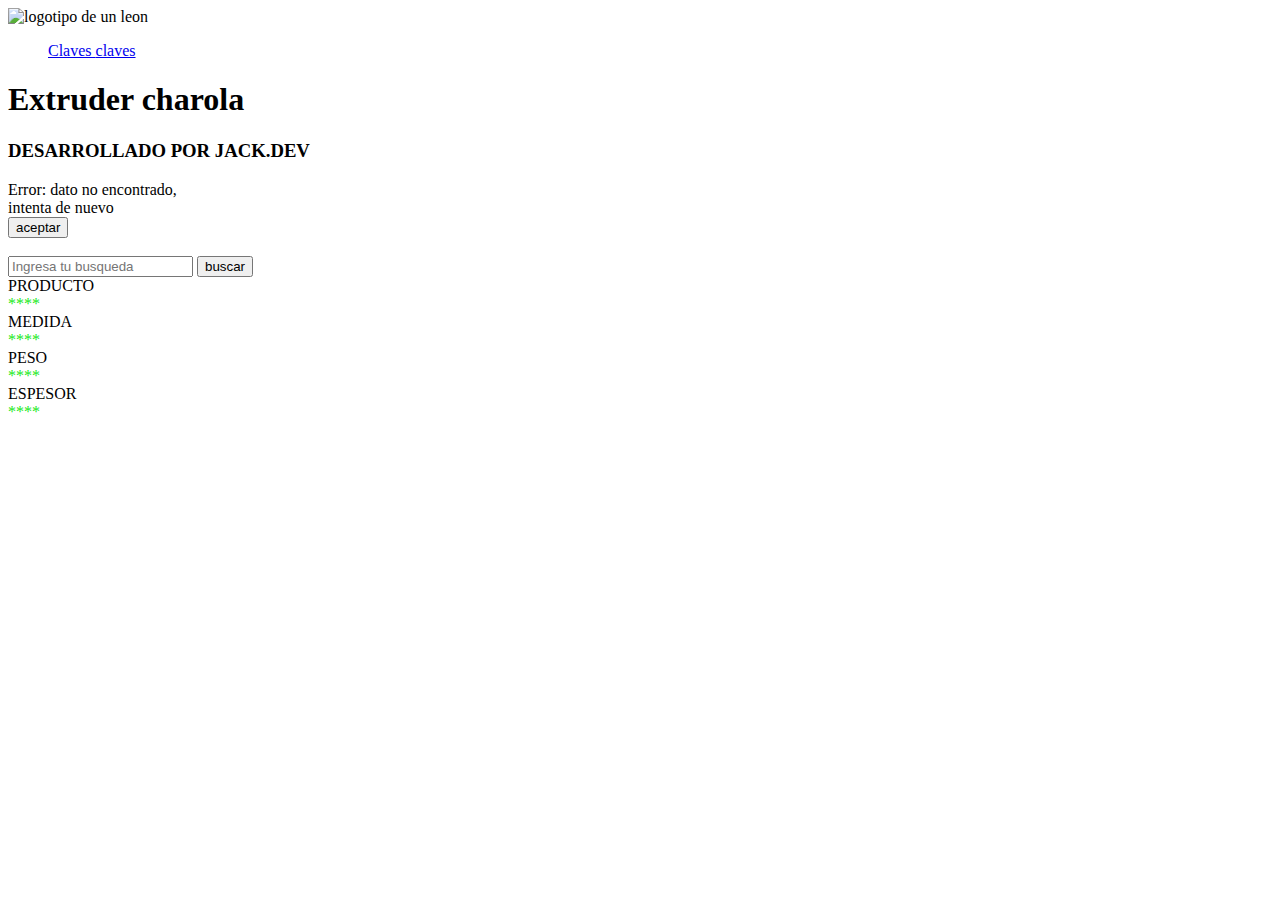
==== index.html @ 4cee0f07 "Add files via upload" ====
<!DOCTYPE html>
<html lang="es-MX">
<head>
    <meta charset="UTF-8">
    <meta http-equiv="X-UA-Compatible" content="IE=edge">
    <meta name="viewport" content="width=device-width, initial-scale=1.0">
    <link rel="icon" href="./img/favicon.ico" type="image/x-icon">
    <link rel="stylesheet" href="./main-css/style.css">
    <script defer src="./main-js/app.js"></script>
    <title>App Extruder</title>
</head>
<body>
    <!-- barra de navegacion -->
    <nav class="main-nav">
      <img class="logo" src="./img/reyma.png" alt="logotipo de un leon">
      <ul class="bar">
        <a class="inactive" href="./key-menu.html"> Claves </a>
        <a class="active" href="./keys.html"> claves </a>
      </ul>
    </nav>
    <!-- titulo principal   -->
    
    <h1 class="main-title"> Extruder charola </h1>
    <H3> DESARROLLADO POR JACK.DEV </H3>

    <div class="error error1">
        <span> Error: dato no encontrado, <br> intenta de nuevo  </span>

        <div class="boton-hide"> 
            <button> aceptar </button>
        </div>
        
    </div>

    <!-- entrada de busqueda principal input -->
    <div class="icon2"> <img src="./img/lupa1.png" alt=""></div>
    <input type="text"  class="search-error" id="search-input" placeholder="Ingresa tu busqueda" required minlength="2" maxlength="15" required>

    <button class="buscar"> buscar </button>

     <!-- contenedor de las card donde se insertan los resultados  -->
    <div class="container-card">
        <div class="card" id="search-card-1"> PRODUCTO </div>
        <div class="card" id="search-card-2" style="color:rgb(24, 233, 24)"> **** </div>

        <div class="card" id="search-card-3"> MEDIDA  </div>
        <div class="card" id="search-card-4" style="color:rgb(24, 233, 24)"> **** </div>
    
        <div class="card" id="search-card-5"> PESO  </div>
        <div class="card" id="search-card-6" style="color:rgb(24, 233, 24)"> **** </div>

        <div class="card" id="search-card-7"> ESPESOR </div>
        <div class="card" id="search-card-8" style="color:rgb(24, 233, 24)"> **** </div> 
    </div>
   
</body>

</html>
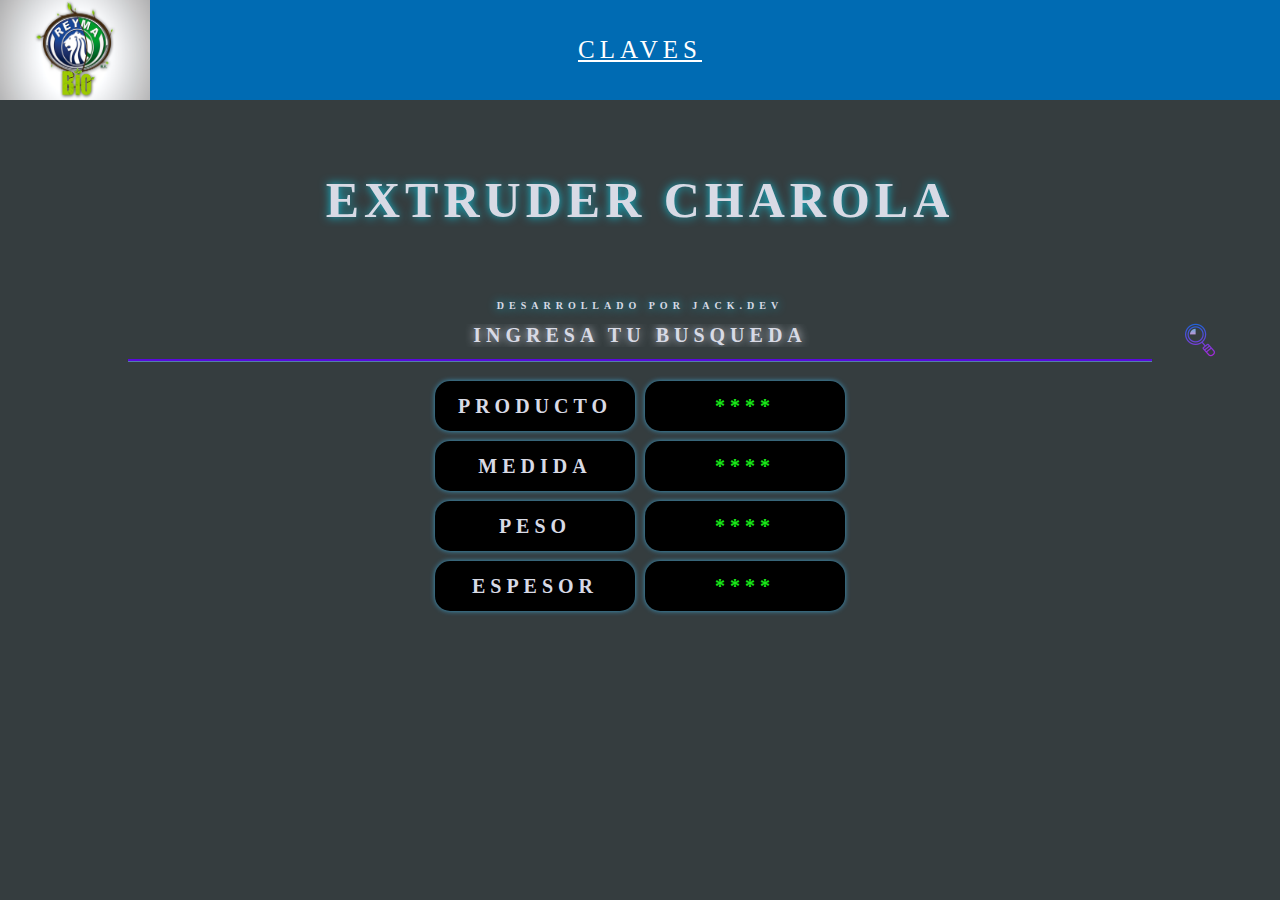
==== commit aff54718: "Archivos actualizados" ====
--- a/index.html
+++ b/index.html
@@ -1,58 +1,58 @@
-<!DOCTYPE html>
-<html lang="es-MX">
-<head>
-    <meta charset="UTF-8">
-    <meta http-equiv="X-UA-Compatible" content="IE=edge">
-    <meta name="viewport" content="width=device-width, initial-scale=1.0">
-    <link rel="icon" href="./img/favicon.ico" type="image/x-icon">
-    <link rel="stylesheet" href="./main-css/style.css">
-    <script defer src="./main-js/app.js"></script>
-    <title>App Extruder</title>
-</head>
-<body>
-    <!-- barra de navegacion -->
-    <nav class="main-nav">
-      <img class="logo" src="./img/reyma.png" alt="logotipo de un leon">
-      <ul class="bar">
-        <a class="inactive" href="./key-menu.html"> Claves </a>
-        <a class="active" href="./keys.html"> claves </a>
-      </ul>
-    </nav>
-    <!-- titulo principal   -->
-    
-    <h1 class="main-title"> Extruder charola </h1>
-    <H3> DESARROLLADO POR JACK.DEV </H3>
-
-    <div class="error error1">
-        <span> Error: dato no encontrado, <br> intenta de nuevo  </span>
-
-        <div class="boton-hide"> 
-            <button> aceptar </button>
-        </div>
-        
-    </div>
-
-    <!-- entrada de busqueda principal input -->
-    <div class="icon2"> <img src="./img/lupa1.png" alt=""></div>
-    <input type="text"  class="search-error" id="search-input" placeholder="Ingresa tu busqueda" required minlength="2" maxlength="15" required>
-
-    <button class="buscar"> buscar </button>
-
-     <!-- contenedor de las card donde se insertan los resultados  -->
-    <div class="container-card">
-        <div class="card" id="search-card-1"> PRODUCTO </div>
-        <div class="card" id="search-card-2" style="color:rgb(24, 233, 24)"> **** </div>
-
-        <div class="card" id="search-card-3"> MEDIDA  </div>
-        <div class="card" id="search-card-4" style="color:rgb(24, 233, 24)"> **** </div>
-    
-        <div class="card" id="search-card-5"> PESO  </div>
-        <div class="card" id="search-card-6" style="color:rgb(24, 233, 24)"> **** </div>
-
-        <div class="card" id="search-card-7"> ESPESOR </div>
-        <div class="card" id="search-card-8" style="color:rgb(24, 233, 24)"> **** </div> 
-    </div>
-   
-</body>
-
-</html>
+<!DOCTYPE html>
+<html lang="es-MX">
+<head>
+    <meta charset="UTF-8">
+    <meta http-equiv="X-UA-Compatible" content="IE=edge">
+    <meta name="viewport" content="width=device-width, initial-scale=1.0">
+    <link rel="icon" href="./img/favicon.ico" type="image/x-icon">
+    <link rel="stylesheet" href="./main-css/style.css">
+    <script defer src="./main-js/app.js"></script>
+    <title>App Extruder</title>
+</head>
+<body>
+    <!-- barra de navegacion -->
+    <nav class="main-nav">
+      <img class="logo" src="./img/reyma.png" alt="logotipo de un leon">
+      <ul class="bar">
+        <a class="inactive" href="./key-menu.html"> Claves </a>
+        <a class="active" href="./keys.html"> claves </a>
+      </ul>
+    </nav>
+    <!-- titulo principal   -->
+    
+    <h1 class="main-title"> Extruder charola </h1>
+    <H3> DESARROLLADO POR JACK.DEV </H3>
+
+    <div class="error error1">
+        <span> Error: dato no encontrado, <br> intenta de nuevo  </span>
+
+        <div class="boton-hide"> 
+            <button> aceptar </button>
+        </div>
+        
+    </div>
+
+    <!-- entrada de busqueda principal input -->
+    <div class="icon2"> <img src="./img/lupa1.png" alt=""></div>
+    <input type="text"  class="search-error" id="search-input" placeholder="Ingresa tu busqueda" required minlength="2" maxlength="15" required>
+
+    <button class="buscar"> buscar </button>
+
+     <!-- contenedor de las card donde se insertan los resultados  -->
+    <div class="container-card">
+        <div class="card" id="search-card-1"> PRODUCTO </div>
+        <div class="card" id="search-card-2" style="color:rgb(24, 233, 24)"> **** </div>
+
+        <div class="card" id="search-card-3"> MEDIDA  </div>
+        <div class="card" id="search-card-4" style="color:rgb(24, 233, 24)"> **** </div>
+    
+        <div class="card" id="search-card-5"> PESO  </div>
+        <div class="card" id="search-card-6" style="color:rgb(24, 233, 24)"> **** </div>
+
+        <div class="card" id="search-card-7"> ESPESOR </div>
+        <div class="card" id="search-card-8" style="color:rgb(24, 233, 24)"> **** </div> 
+    </div>
+   
+</body>
+
+</html>
--- a/main-css/style.css
+++ b/main-css/style.css
@@ -0,0 +1,315 @@
+*,
+*::after,
+*::before {
+  box-sizing: border-box;
+  margin: 0;
+  padding: 0;
+}
+
+html {
+  font-size: 62.5%;
+  background-color: #353d3f;
+}
+
+body{
+    display: flex;
+    flex-direction: column;
+    justify-content: center;
+    align-items: center;
+}
+
+/* barra de navegacion principal */
+.main-nav {
+    display: flex;
+    justify-content: center;
+    align-items: center;
+    height: 100px;
+    width: 100%;
+    font-size: 2.5rem;
+    background-color: rgb(0, 107, 179);
+    font-weight: 400;
+    text-transform: uppercase;
+    letter-spacing: 0.5rem;
+}
+
+.logo {
+    position: absolute;
+    left: 0;
+    width: 150px;
+    height: 100px;
+}
+
+ul .bar {
+    display: flex;
+    justify-content: space-around;
+    margin: 20px;
+}
+
+a {
+    list-style: none;
+    padding: 15px;
+    color: #ffffff;
+
+}
+/* titulo principal de la pagina */
+.main-title {
+    display: flex;
+    justify-content: center;
+    align-items: center;
+    font-size: 5rem;
+    font-weight: 700;
+    text-transform: uppercase;
+    letter-spacing: 0.5rem;
+    text-align: center;
+    color: #D8DAE5;
+    text-shadow: #13bfd6 0px 0px 10px;
+    height: 200px;
+    width: 100%;
+}
+
+H3 {
+    font-size: 1rem;
+    font-weight: 700;
+    text-transform: uppercase;
+    letter-spacing: 0.5rem;
+    text-align: center;
+    color: #D8DAE5;
+    text-shadow: #13bfd6 0px 0px 10px;
+}
+/* barra de ingreso de datos input */
+#search-input {
+    display: flex;
+    justify-content: center;
+    align-items: center;
+    font-family: 'Playfair Display', serif;
+    font-size: 2rem;
+    text-shadow: #D8DAE5 0px 0px 10px;
+    color: #10f080;
+    height: 50px;
+    width: 80%;
+    background-color: transparent;
+    text-transform: uppercase;
+    letter-spacing: 0.5rem;
+    text-align: center;
+    border-top: 0px solid rgba(0,0,0,1.50 );
+    border-left: 0px solid rgba(0,0,0,1.50 );
+    border-right: 0px solid rgba(0,0,0,1.50 );
+    border-bottom: 2px solid rgba(95,1,247,0.863);
+    box-shadow: rgb(83, 127, 168)  0px 1px 0px;
+    outline: none;
+    cursor: pointer;
+    z-index: 1;
+}
+
+.icon2 {
+    position: absolute;
+    left: 118rem;
+    height: 50px;
+    width: 50px;
+    top: 32rem;
+    cursor: pointer;
+    opacity: .8;
+}
+
+/*texto dentro del input */
+::placeholder {
+    color: #D8DAE5;
+    font-size: 2rem;
+    font-weight: 700;
+    text-transform: uppercase;
+    letter-spacing: 0.5rem;
+    text-align: center;
+}
+/* contenedor de las card */
+.container-card {
+    display: grid;
+    grid-template-columns: repeat(2, 1fr);
+    grid-gap: 10px;
+    grid-auto-rows: 50px ;
+    padding-top: 20px;
+}
+/* clase principal de todas las card */
+.card {
+    display: flex;
+    align-items: center;
+    justify-content: center;
+    background-color: #000000;
+    width: 200px;
+    color: #D8DAE5;
+    font-size: 2rem;
+    font-weight: 700;
+    text-transform: uppercase;
+    letter-spacing: 0.5rem;
+    text-align: center;
+    border-radius: 15px;
+    box-shadow: rgb(61, 157, 201)  0px 0px 5px ;
+}
+/* efecto zoom al pasar sobre las card */
+.card:hover{
+    cursor: pointer;
+    font-size: 1.8rem;
+    transform:  scale(1.4);
+    transition: transform 0.58s;
+}
+
+span {
+    display: flex;
+    justify-content: center;
+    align-items: center;
+}
+
+.error1 {
+    display: none;
+}
+
+ .error {
+    position: absolute;
+    align-items: center;
+    justify-content: center;
+    height: 20rem;
+    width: 50rem;
+    font-size: 3.5rem;
+    font-family: 'Gill Sans', 'Gill Sans MT', Calibri, 'Trebuchet MS', sans-serif;
+    border: #ff0606 solid;
+    border-radius: 4rem;
+    background-color: #D8DAE5;
+    z-index: 3;
+}
+
+ div .boton-hide {
+    display: flex;
+    justify-content: center;
+    align-items: center;
+    width: 50rem;
+    height: 10rem;
+    box-shadow: #10f080;
+}
+
+.boton-hide button {
+    width: 10rem;
+    height: 5rem;
+    border-radius: 1rem;
+    background: #13bfd6;
+    color: #ff0606;
+    border: 10;
+    box-shadow: rgb(255, 9, 9)  0px 0px 5px ;
+    text-decoration: none;
+}
+
+.buscar {
+    display: none;
+}
+
+.inactive {
+    display: none;
+}
+
+
+/* mobil */
+
+@media (max-width: 724px){
+    .card {
+        display: flex;
+        align-items: center;
+        justify-content: center;
+        background-color: #000000;
+        width: 170px;
+        color: #D8DAE5;
+        font-size: 2rem;
+        font-weight: 700;
+        text-transform: uppercase;
+        letter-spacing: 0.5rem;
+        text-align: center;
+        border-radius: 15px;
+        box-shadow: rgb(61, 157, 201)  0px 0px 5px ;
+    }
+
+    .icon {
+        display: none;
+    }
+
+    .buscar {
+        display: flex;
+        justify-content: center;
+        align-items: center;
+        margin-top: 20px;
+        height: 30px;
+        width: 150px;
+        background-color: #5f29dd;
+        border-radius: 10px;
+        border: 10px;
+        color: aliceblue;
+        font-size: 1.2rem;
+        font-weight: 700;
+        text-transform: uppercase;
+        letter-spacing: 0.5rem;
+        cursor: pointer;
+    }
+
+    .icon2 {
+        position: absolute;
+        left: 40rem;
+        height: 10px;
+        width: 10px;
+        top: 320px;
+        opacity: .8;
+        cursor: pointer;
+        }   
+
+    ::placeholder {
+        font-size: 1.7REM;
+    }
+
+
+    .main-nav {
+        padding-left: 120px;
+        font-size: 2rem;
+        font-weight: 400;
+        text-transform: uppercase;
+        letter-spacing: 0.5rem;
+    }
+
+    .container-card {
+        padding-top: 40px;
+    }
+
+    .inactive {
+        display: none;
+    }
+}
+
+@media (max-width: 460px){
+
+    .active {
+        display: none;
+    }
+
+    .inactive {
+        display: flex;
+    }
+
+
+    .main-nav {
+        padding-left: 140px;
+        font-size: 1.3rem;
+        font-weight: 500;
+        text-transform: uppercase;
+        letter-spacing: 0.3rem;
+    }
+
+    .icon2 {
+        position: absolute;
+        left: 80%;
+        height: 10px;
+        width: 10px;
+        top: 320px;
+        opacity: .8;
+        cursor: pointer;
+        }
+        
+    ::placeholder {
+        font-size: 1.1REM;
+    }  
+    
+}
+
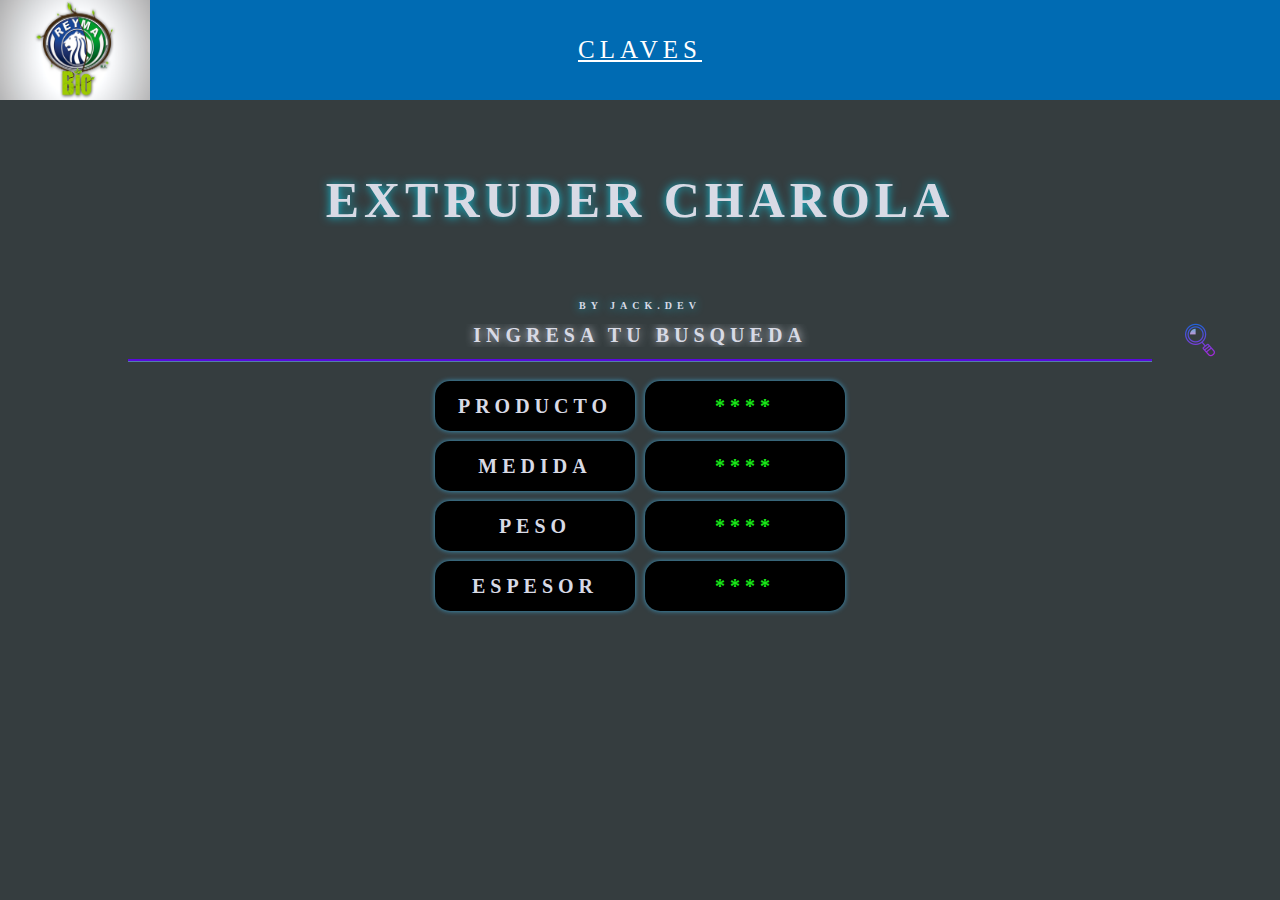
==== commit fdc316a4: "Actualizar index.html" ====
--- a/index.html
+++ b/index.html
@@ -21,7 +21,7 @@
     <!-- titulo principal   -->
     
     <h1 class="main-title"> Extruder charola </h1>
-    <H3> DESARROLLADO POR JACK.DEV </H3>
+    <H3> by JACK.DEV </H3>
 
     <div class="error error1">
         <span> Error: dato no encontrado, <br> intenta de nuevo  </span>
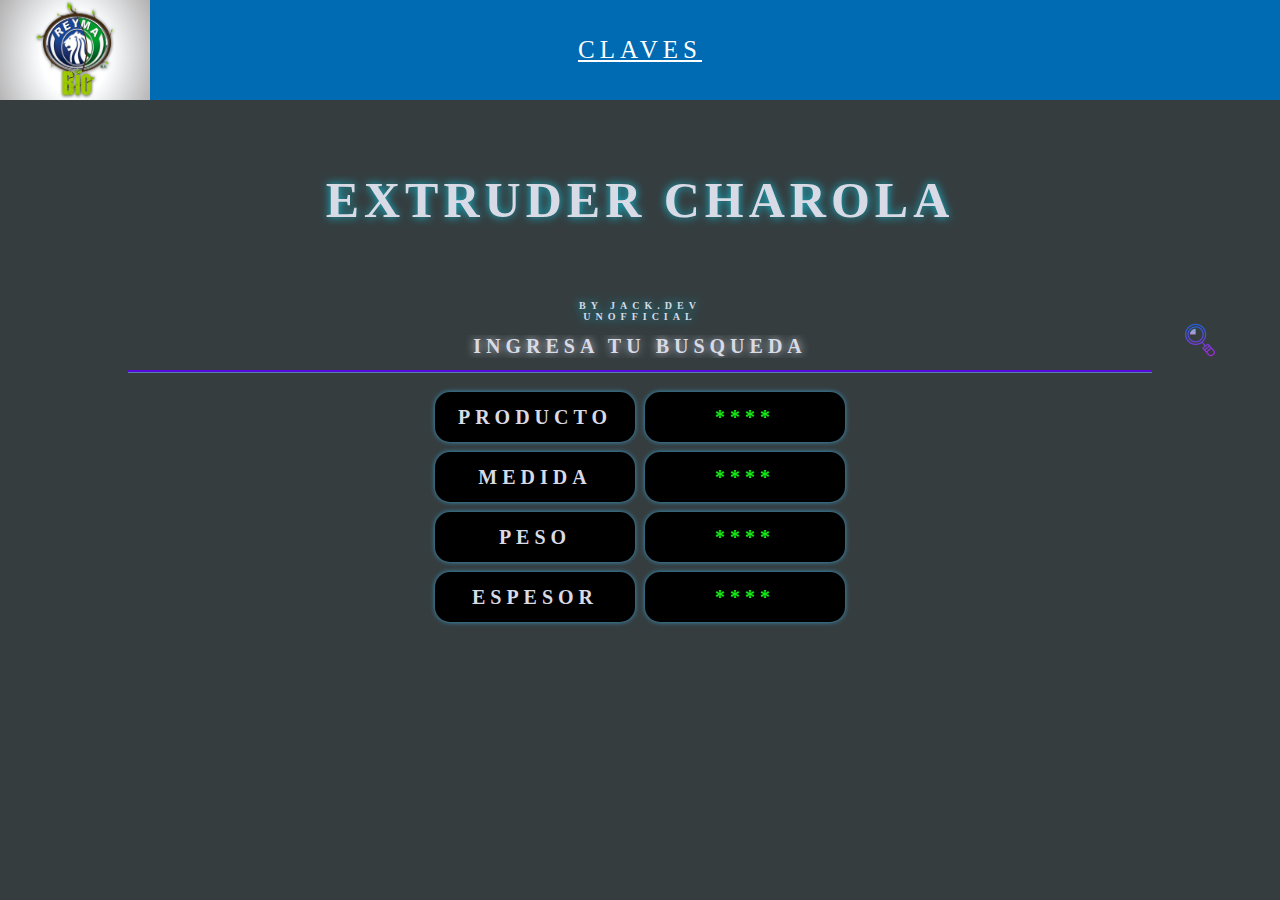
==== commit 927393c1: "Update index.html" ====
--- a/index.html
+++ b/index.html
@@ -21,7 +21,7 @@
     <!-- titulo principal   -->
     
     <h1 class="main-title"> Extruder charola </h1>
-    <H3> by JACK.DEV </H3>
+    <H3> by JACK.DEV <br> unofficial</br> </H3>
 
     <div class="error error1">
         <span> Error: dato no encontrado, <br> intenta de nuevo  </span>
